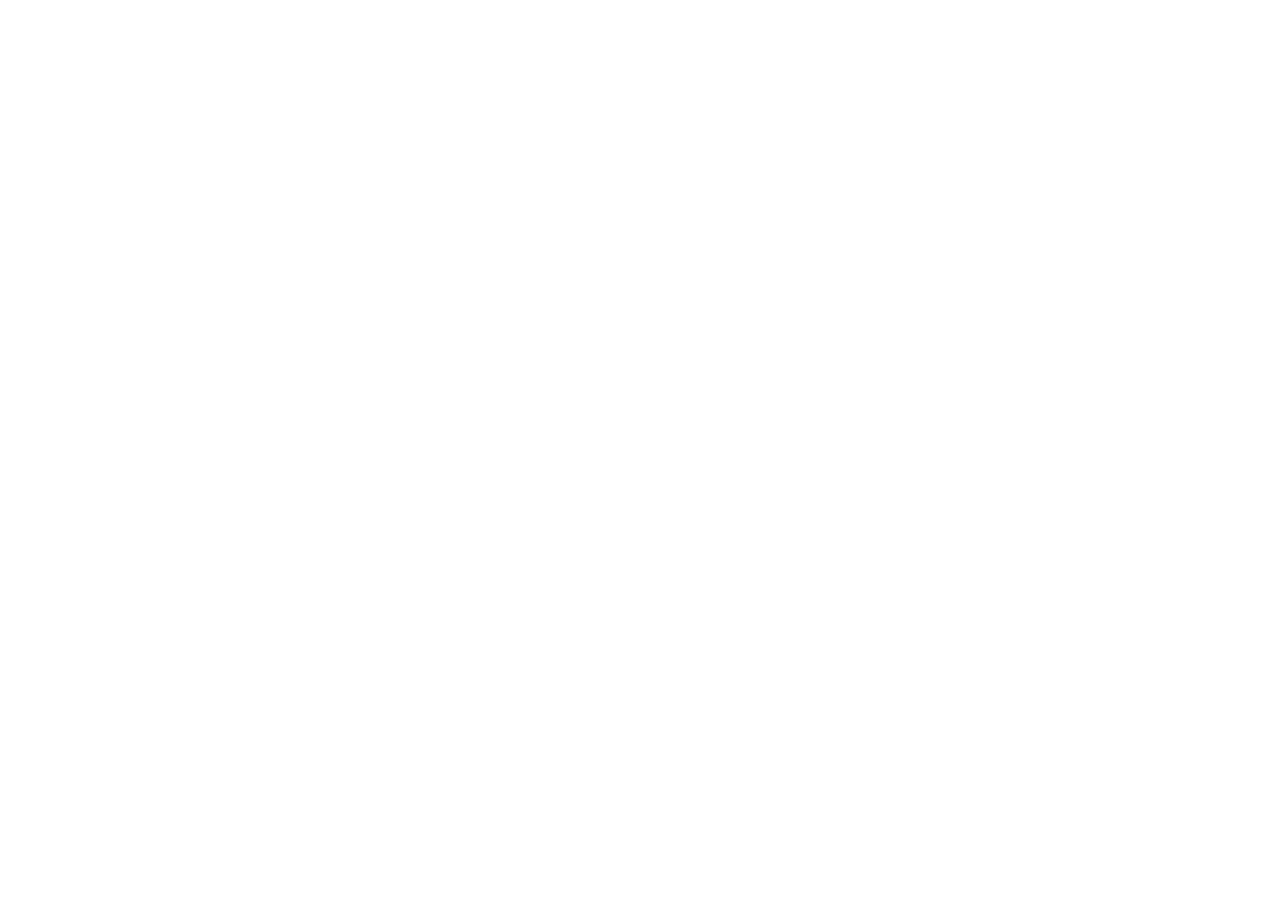
==== index.html @ c0203a51 "first commit" ====
<!DOCTYPE html>
<html lang="ua">
  <head>
    <meta charset="UTF-8" />
    <meta name="viewport" content="width=device-width, initial-scale=1.0" />
    <title>Document</title>
  </head>
  <body></body>
</html>
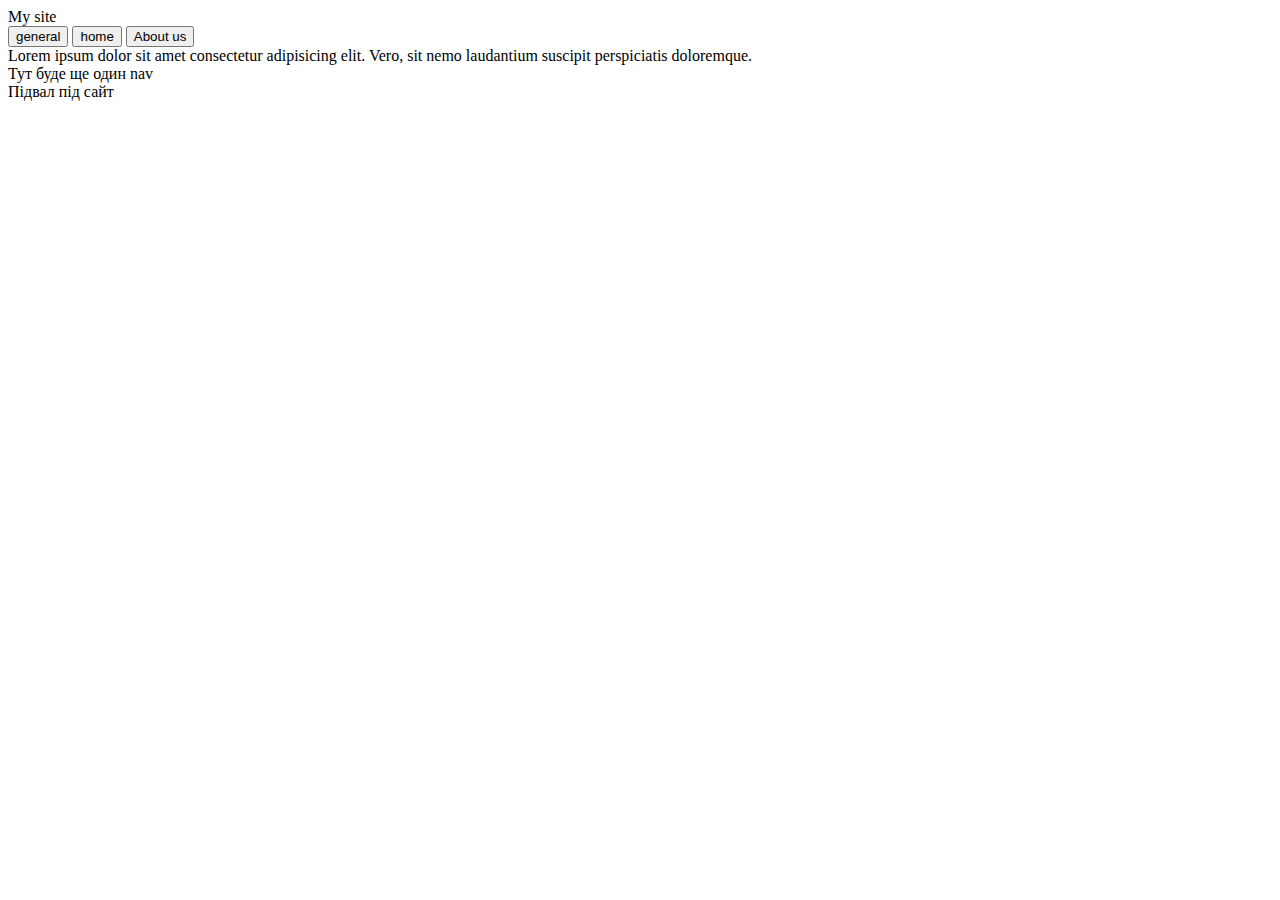
==== commit f29a153f: "second commit" ====
--- a/index.html
+++ b/index.html
@@ -1,9 +1,21 @@
-<!DOCTYPE html>
-<html lang="ua">
-  <head>
-    <meta charset="UTF-8" />
-    <meta name="viewport" content="width=device-width, initial-scale=1.0" />
-    <title>Document</title>
-  </head>
-  <body></body>
-</html>
+<!DOCTYPE html>
+<html lang="ua">
+  <head>
+    <meta charset="UTF-8" />
+    <meta name="viewport" content="width=device-width, initial-scale=1.0" />
+    <title>Document</title>
+  </head>
+  <body>
+    <header>My site
+      <nav>
+        <button>general</button>
+        <button>home</button>
+        <button>About us</button>
+      </nav>
+    </header>
+    <section>Lorem ipsum dolor sit amet consectetur adipisicing elit. Vero, sit nemo laudantium suscipit perspiciatis doloremque.</section>
+    <aside>Тут буде ще один nav</aside>
+    <footer>Підвал під сайт</footer>
+
+  </body>
+</html>
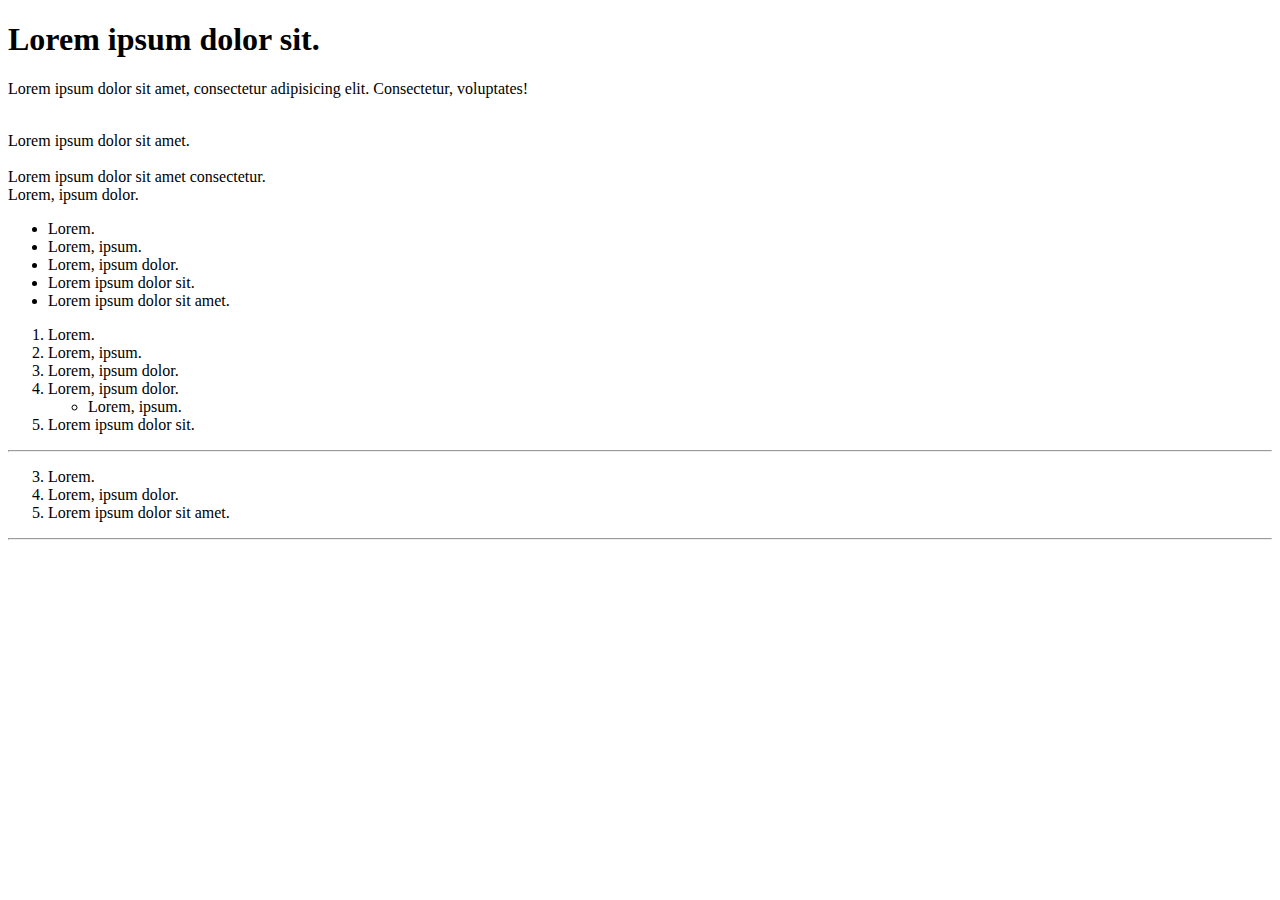
==== commit 44ebc3e2: "third commit" ====
--- a/index.html
+++ b/index.html
@@ -1,21 +1,49 @@
 <!DOCTYPE html>
-<html lang="ua">
+<html lang="en">
   <head>
     <meta charset="UTF-8" />
     <meta name="viewport" content="width=device-width, initial-scale=1.0" />
     <title>Document</title>
+
+    <link rel="stylesheet" href="/style.css" />
   </head>
   <body>
-    <header>My site
-      <nav>
-        <button>general</button>
-        <button>home</button>
-        <button>About us</button>
-      </nav>
-    </header>
-    <section>Lorem ipsum dolor sit amet consectetur adipisicing elit. Vero, sit nemo laudantium suscipit perspiciatis doloremque.</section>
-    <aside>Тут буде ще один nav</aside>
-    <footer>Підвал під сайт</footer>
-
+    <h1>Lorem ipsum dolor sit.</h1>
+    <p>
+      Lorem ipsum dolor sit amet, consectetur adipisicing elit. Consectetur,
+      voluptates!
+    </p>
+    <br />
+    <div>Lorem ipsum dolor sit amet.</div>
+    <br />
+    <div>Lorem ipsum dolor sit amet consectetur.</div>
+    <div class="circle"></div>
+    <div class="el">Lorem, ipsum dolor.</div>
+    <ul>
+      <li>Lorem.</li>
+      <li>Lorem, ipsum.</li>
+      <li>Lorem, ipsum dolor.</li>
+      <li>Lorem ipsum dolor sit.</li>
+      <li>Lorem ipsum dolor sit amet.</li>
+    </ul>
+    <ol>
+      <li>Lorem.</li>
+      <li>Lorem, ipsum.</li>
+      <li>Lorem, ipsum dolor.</li>
+      <li>
+        Lorem, ipsum dolor.
+        <ul>
+          <li>Lorem, ipsum.</li>
+        </ul>
+      </li>
+      <li>Lorem ipsum dolor sit.</li>
+    </ol>
+    <hr />
+    <ol start="3">
+      <li>Lorem.</li>
+      <li>Lorem, ipsum dolor.</li>
+      <li>Lorem ipsum dolor sit amet.</li>
+    </ol>
+    <hr />
   </body>
 </html>
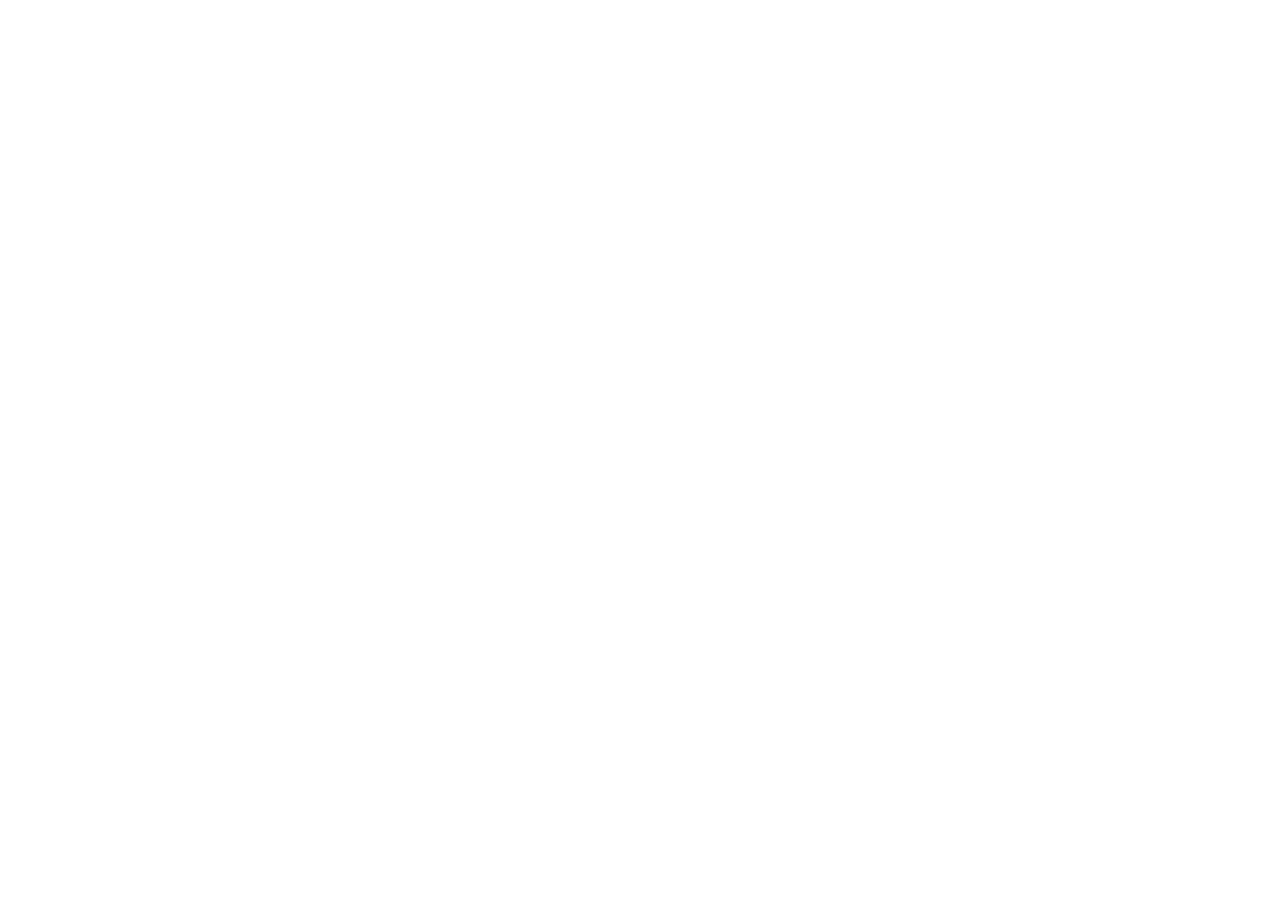
==== commit 43d0fdf2: "fourth commit" ====
--- a/index.html
+++ b/index.html
@@ -4,46 +4,9 @@
     <meta charset="UTF-8" />
     <meta name="viewport" content="width=device-width, initial-scale=1.0" />
     <title>Document</title>
-
     <link rel="stylesheet" href="/style.css" />
   </head>
   <body>
-    <h1>Lorem ipsum dolor sit.</h1>
-    <p>
-      Lorem ipsum dolor sit amet, consectetur adipisicing elit. Consectetur,
-      voluptates!
-    </p>
-    <br />
-    <div>Lorem ipsum dolor sit amet.</div>
-    <br />
-    <div>Lorem ipsum dolor sit amet consectetur.</div>
-    <div class="circle"></div>
-    <div class="el">Lorem, ipsum dolor.</div>
-    <ul>
-      <li>Lorem.</li>
-      <li>Lorem, ipsum.</li>
-      <li>Lorem, ipsum dolor.</li>
-      <li>Lorem ipsum dolor sit.</li>
-      <li>Lorem ipsum dolor sit amet.</li>
-    </ul>
-    <ol>
-      <li>Lorem.</li>
-      <li>Lorem, ipsum.</li>
-      <li>Lorem, ipsum dolor.</li>
-      <li>
-        Lorem, ipsum dolor.
-        <ul>
-          <li>Lorem, ipsum.</li>
-        </ul>
-      </li>
-      <li>Lorem ipsum dolor sit.</li>
-    </ol>
-    <hr />
-    <ol start="3">
-      <li>Lorem.</li>
-      <li>Lorem, ipsum dolor.</li>
-      <li>Lorem ipsum dolor sit amet.</li>
-    </ol>
-    <hr />
+    
   </body>
 </html>
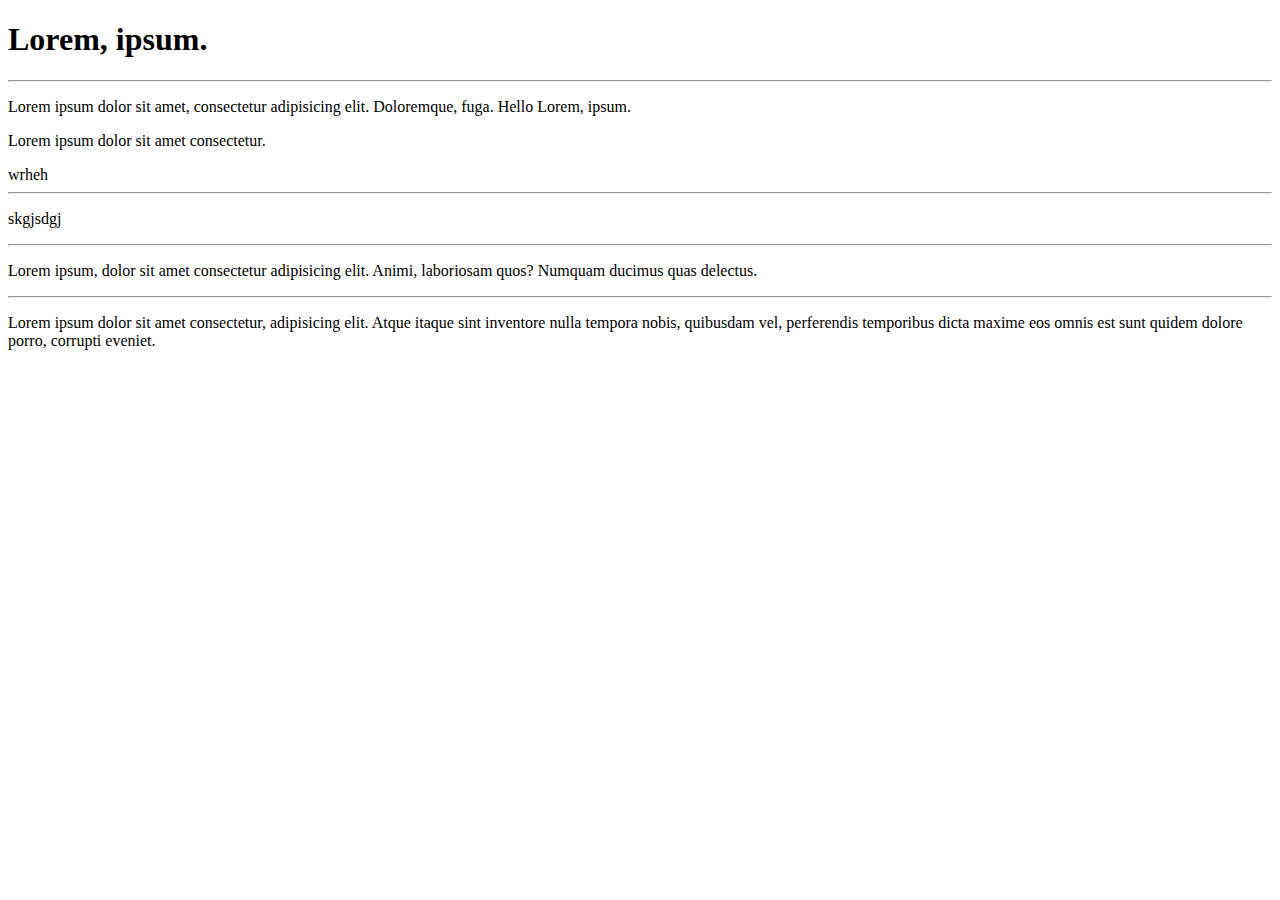
==== commit a3934cd1: "fifth commit" ====
--- a/index.html
+++ b/index.html
@@ -7,6 +7,37 @@
     <link rel="stylesheet" href="/style.css" />
   </head>
   <body>
-    
+    <div>
+      <h1 class="fx">Lorem, ipsum.</h1>
+    </div>
+    <hr />
+    <div class="pr">
+      <p>
+        Lorem ipsum dolor sit amet, consectetur adipisicing elit. Doloremque,
+        fuga.
+        <span class="sp1">Hello</span>
+        <span>Lorem, ipsum.</span>
+      </p>
+      <p class="abs">Lorem ipsum dolor sit amet consectetur.</p>
+      <span>wrheh</span>
+    </div>
+    <hr />
+    <div><p>skgjsdgj</p></div>
+    <hr />
+    <div>
+      <p>
+        Lorem ipsum, dolor sit amet consectetur adipisicing elit. Animi,
+        laboriosam quos? Numquam ducimus quas delectus.
+      </p>
+    </div>
+    <hr />
+    <div>
+      <p>
+        Lorem ipsum dolor sit amet consectetur, adipisicing elit. Atque itaque
+        sint inventore nulla tempora nobis, quibusdam vel, perferendis
+        temporibus dicta maxime eos omnis est sunt quidem dolore porro, corrupti
+        eveniet.
+      </p>
+    </div>
   </body>
 </html>
